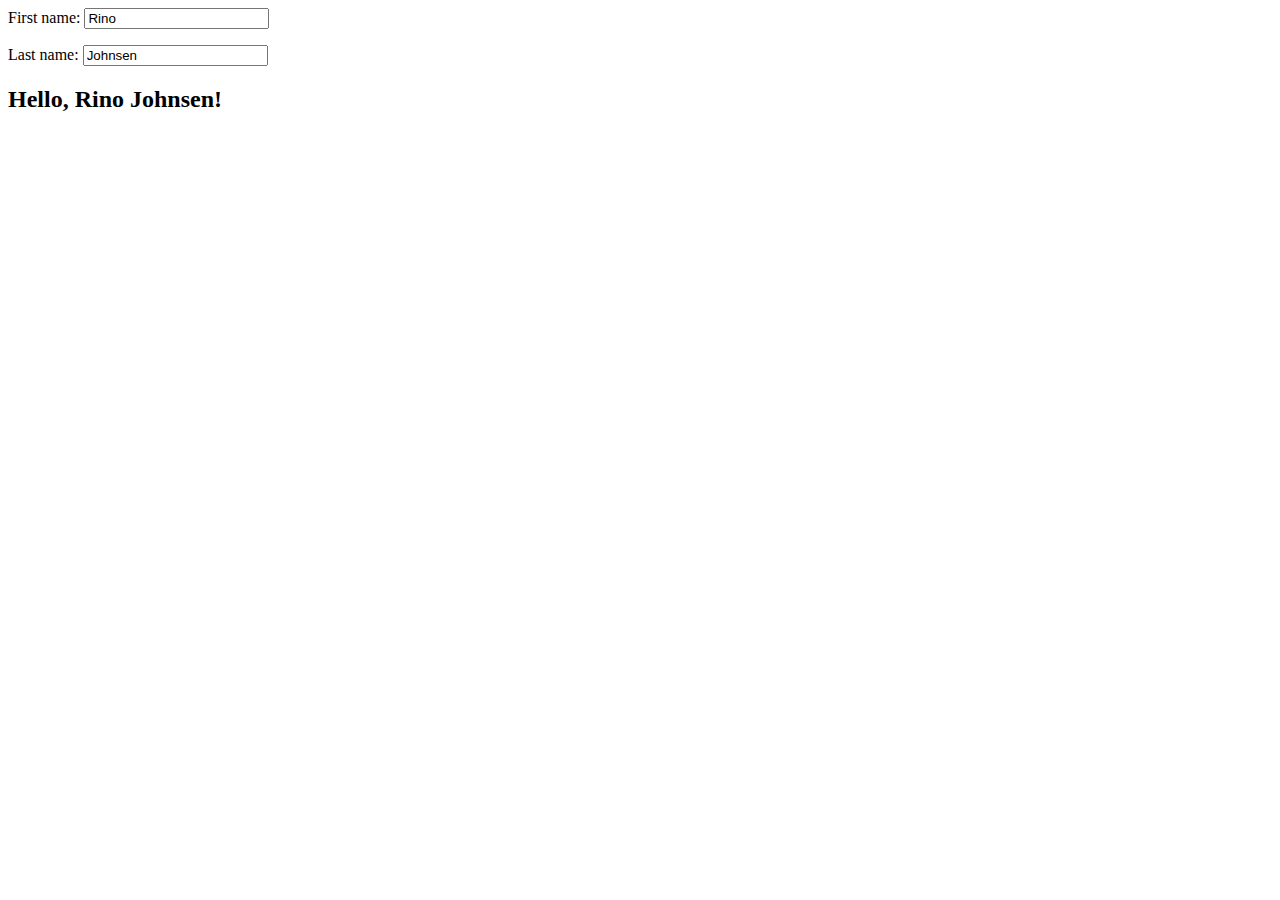
==== public_html/index.html @ b58b9b09 "First commit" ====
<html>
    <head>
        <title>Shakei</title>

        <meta http-equiv="Content-Type" content="text/html; charset=UTF-8">
        <meta http-equiv="X-UA-Compatible" content="IE=edge,chrome=1">

        <script type="text/javascript" charset="utf-8" src="library/curl/src/curl.js"></script>
        <script type="text/javascript" charset="utf-8" src="source/application/loader.js"></script>
    </head>
    <body>
    </body>
</html>
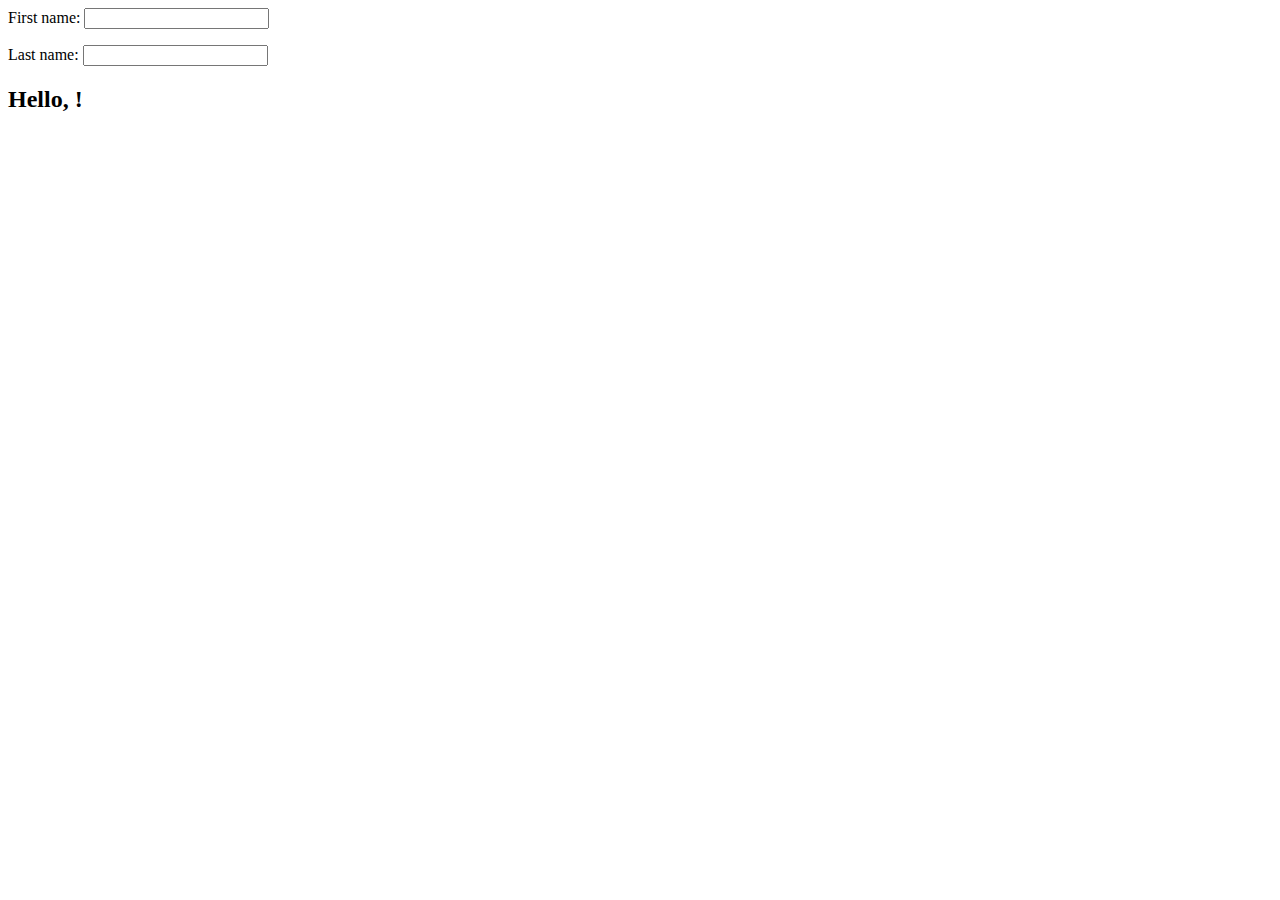
==== commit d6b305f8: "Added msgs - an pub/sub aggregator" ====
--- a/public_html/index.html
+++ b/public_html/index.html
@@ -9,5 +9,6 @@
         <script type="text/javascript" charset="utf-8" src="source/application/loader.js"></script>
     </head>
     <body>
+        
     </body>
 </html>
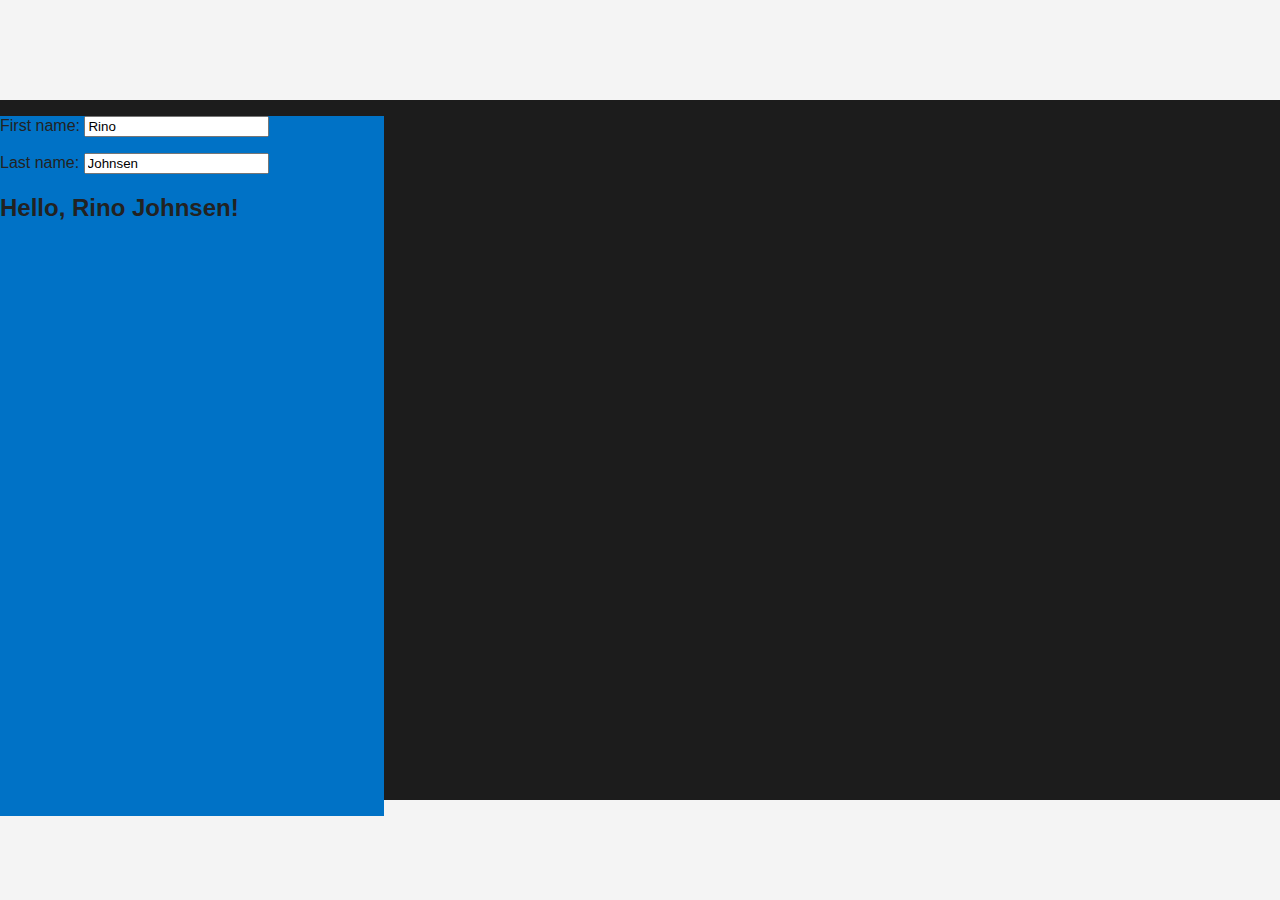
==== commit a3bad976: "Added some changes to the main behaviour of the application." ====
--- a/public_html/index.html
+++ b/public_html/index.html
@@ -4,9 +4,11 @@
 
         <meta http-equiv="Content-Type" content="text/html; charset=UTF-8">
         <meta http-equiv="X-UA-Compatible" content="IE=edge,chrome=1">
-
+        
+        <style type="text/css">html.loading { opacity: 0; }</style>
+        
         <script type="text/javascript" charset="utf-8" src="library/curl/src/curl.js"></script>
-        <script type="text/javascript" charset="utf-8" src="source/application/loader.js"></script>
+        <script type="text/javascript" charset="utf-8" src="source/shakei/loader.js"></script>
     </head>
     <body>
         
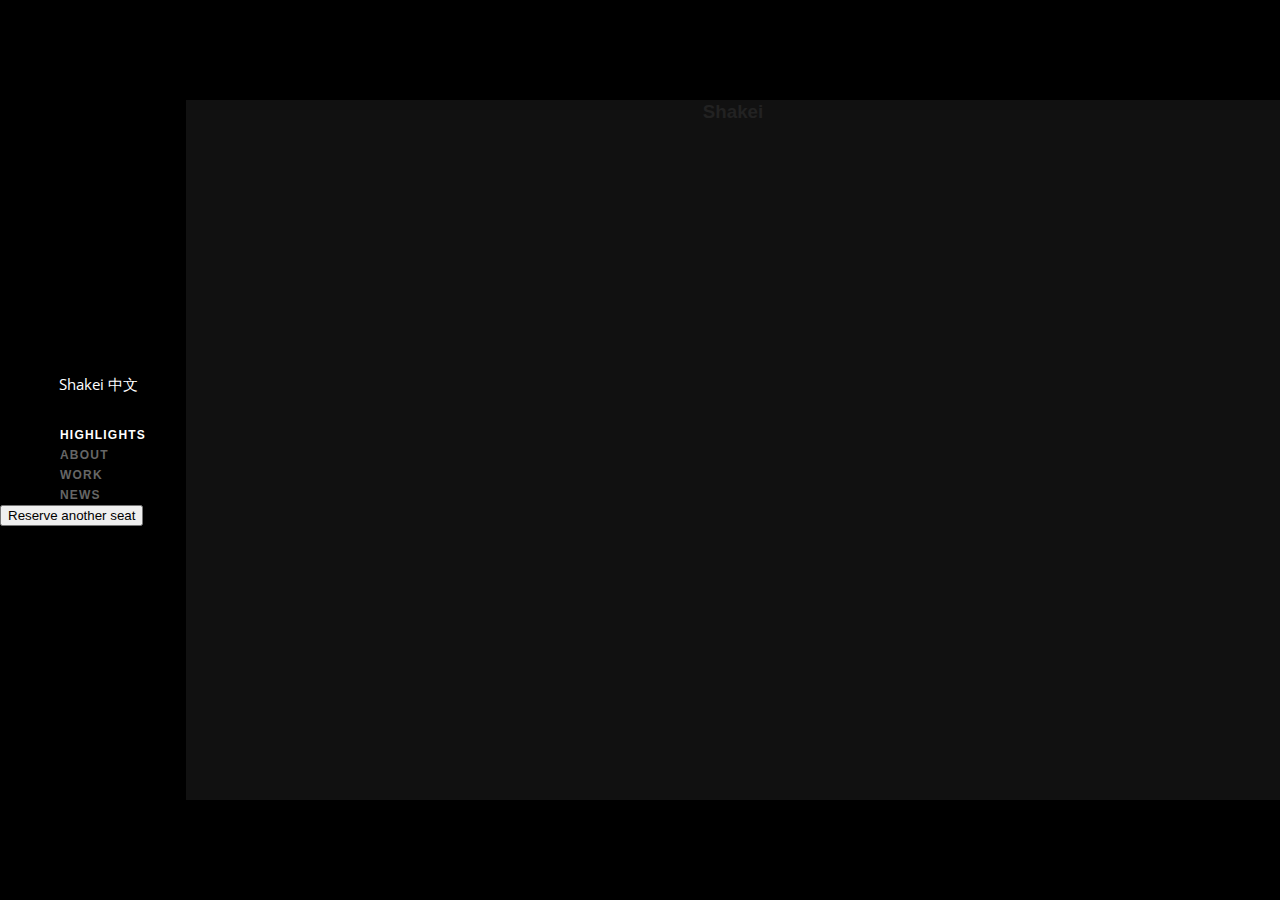
==== commit 094bef85: "The application is taking shape in the way I want it too" ====
--- a/public_html/index.html
+++ b/public_html/index.html
@@ -4,6 +4,8 @@
 
         <meta http-equiv="Content-Type" content="text/html; charset=UTF-8">
         <meta http-equiv="X-UA-Compatible" content="IE=edge,chrome=1">
+
+        <link href='http://fonts.googleapis.com/css?family=Open+Sans:400,300' rel='stylesheet' type='text/css'>
         
         <style type="text/css">html.loading { opacity: 0; }</style>
         
@@ -11,6 +13,6 @@
         <script type="text/javascript" charset="utf-8" src="source/shakei/loader.js"></script>
     </head>
     <body>
-        
+
     </body>
 </html>
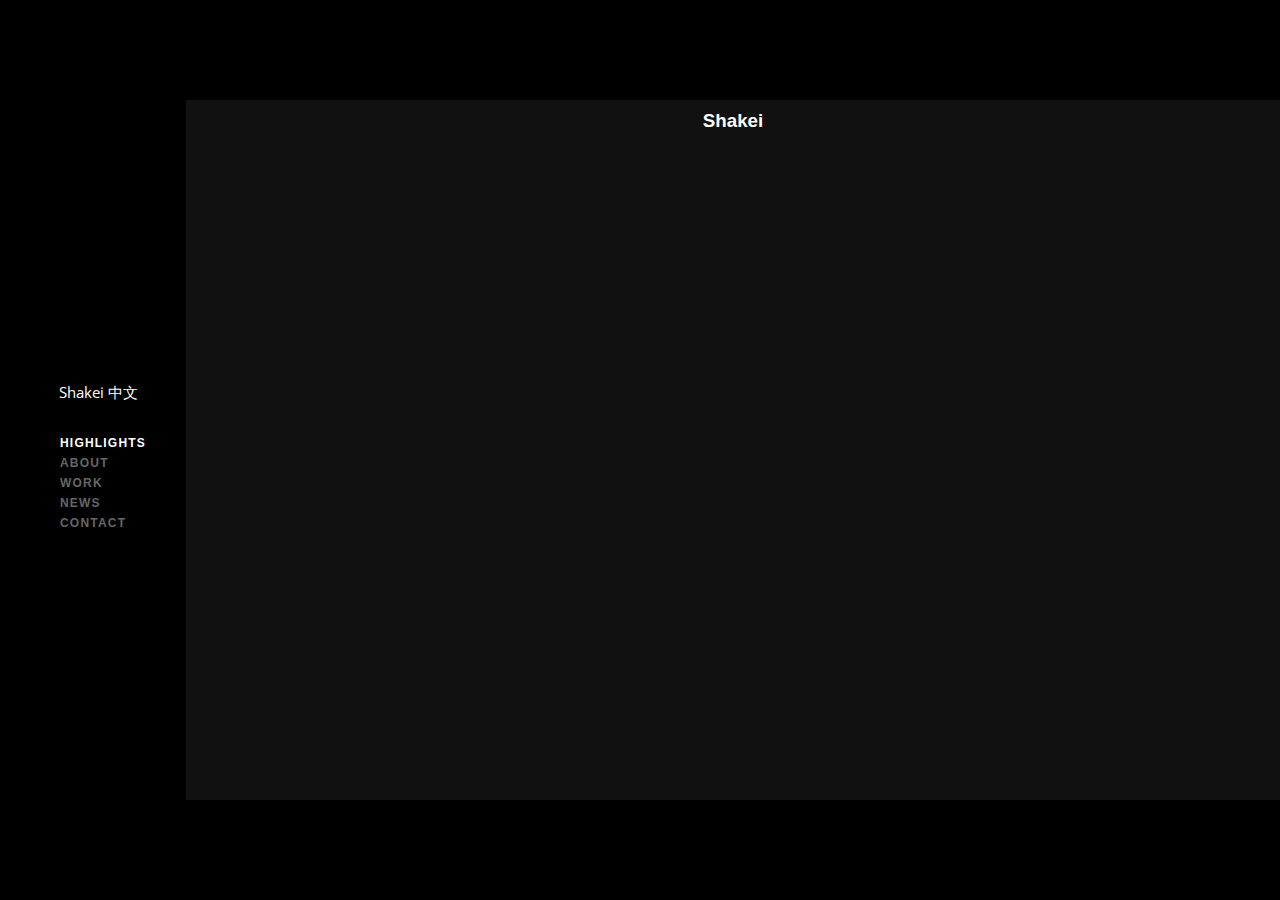
==== commit 8d957a8c: "Small changes for centering the body of the document" ====
--- a/public_html/index.html
+++ b/public_html/index.html
@@ -1,4 +1,4 @@
-<html>
+<!DOCTYPE html>
     <head>
         <title>Shakei</title>
 
@@ -6,9 +6,10 @@
         <meta http-equiv="X-UA-Compatible" content="IE=edge,chrome=1">
 
         <link href='http://fonts.googleapis.com/css?family=Open+Sans:400,300' rel='stylesheet' type='text/css'>
-        
-        <style type="text/css">html.loading { opacity: 0; }</style>
-        
+
+        <style type="text/css">html { background: #000;} html.loading {visibility: collapse; opacity: 0;}</style>
+
+        <script type="text/javascript" charset="utf-8" src="library/flexie/flexie.js"></script>
         <script type="text/javascript" charset="utf-8" src="library/curl/src/curl.js"></script>
         <script type="text/javascript" charset="utf-8" src="source/shakei/loader.js"></script>
     </head>
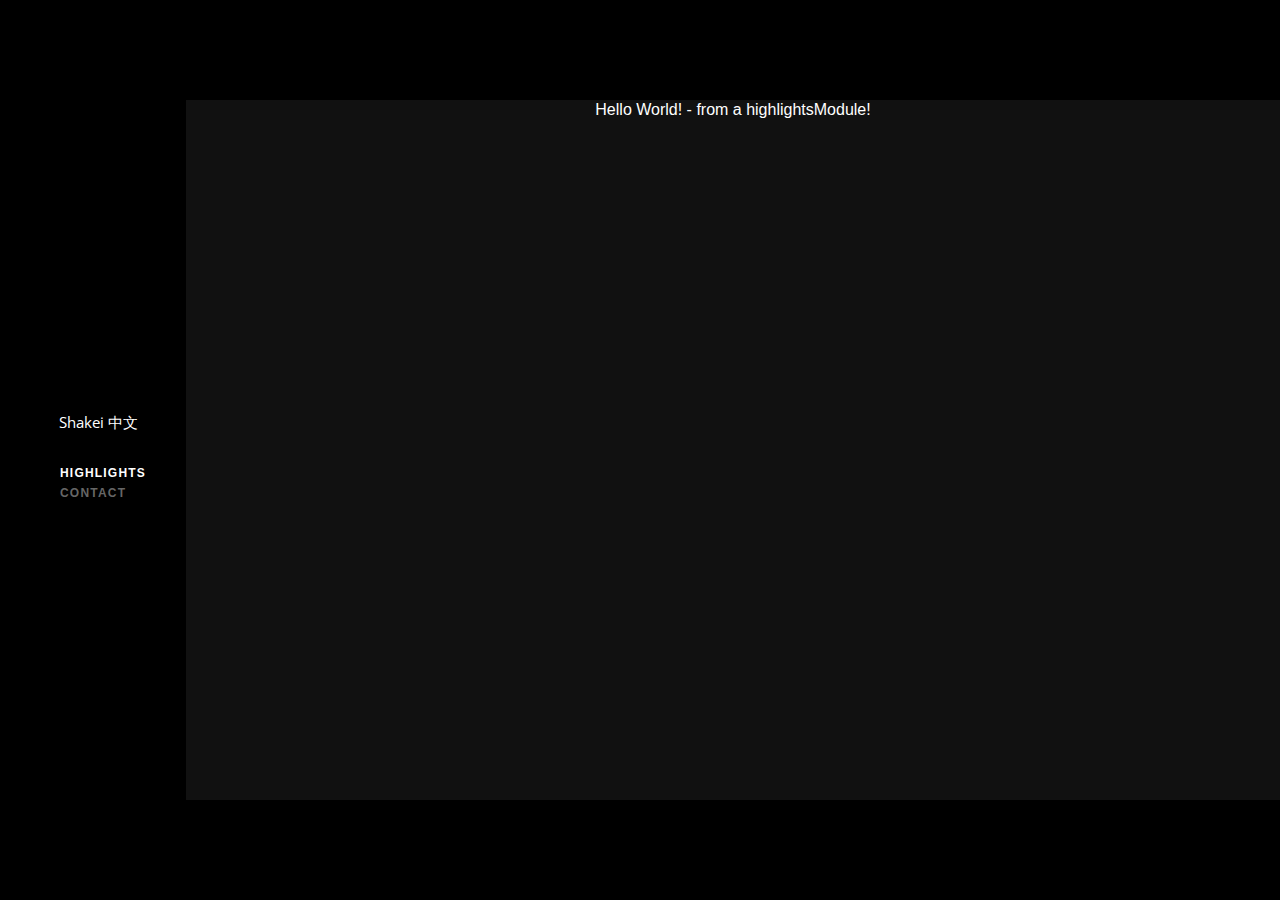
==== commit f712afdf: "MVVM done right. Added an extra module for testing purposes." ====
--- a/public_html/index.html
+++ b/public_html/index.html
@@ -9,11 +9,9 @@
 
         <style type="text/css">html { background: #000;} html.loading {visibility: collapse; opacity: 0;}</style>
 
-        <script type="text/javascript" charset="utf-8" src="library/flexie/flexie.js"></script>
         <script type="text/javascript" charset="utf-8" src="library/curl/src/curl.js"></script>
         <script type="text/javascript" charset="utf-8" src="source/shakei/loader.js"></script>
     </head>
     <body>
-
     </body>
 </html>
